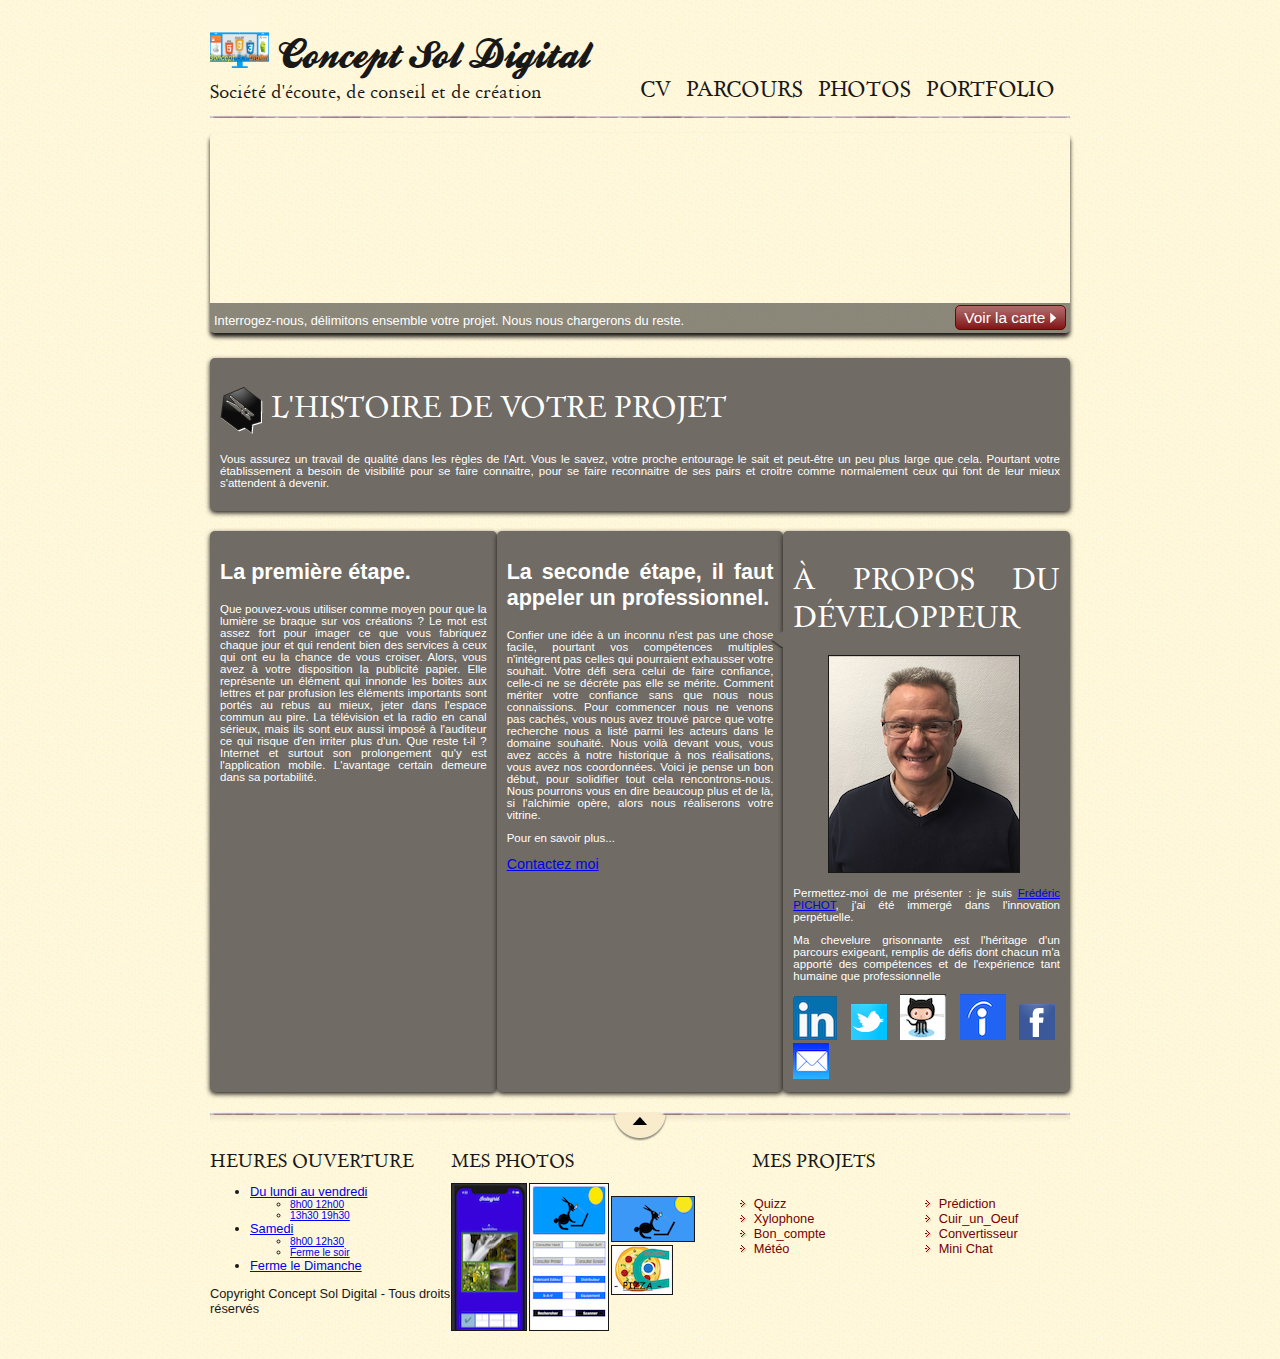
==== index.html @ aeae1b30 "Add files via upload" ====
<!DOCTYPE html>
<html>
    <head>
        <meta charset="utf-8">
        <title>Concept Sol Digital</title>
        <!--<link rel="stylesheet" href="css/bootstrap.min.css"/>-->
        <link rel="stylesheet" href="style.css"/>
        
    </head>
    
    <body>
        <div id="bloc_page">
            <header>
                <div id="titre_principal">
                 <div id="logo"> 
                        <img src="images/LogoFP.png" alt="Logo_Societe"/>
                        <h1>Concept Sol Digital</h1>    
                    </div>
                    <h2>Société d'écoute, de conseil et de création</h2>
                </div>
                
                <nav id= "menu2">
                    <ul>
                        <li><a href="CV2.html">CV</a></li>
                        <li><a href="CV.html">Parcours</a></li>
                        <li><a href="photos.html">Photos</a></li>
                        <li><a href="portfolio.html">Portfolio</a></li>
                    </ul>
                </nav>
            </header>
            
            <div id="banniere_image">
                <div id="banniere_description">
                    Interrogez-nous, délimitons ensemble votre projet. Nous nous chargerons du reste.
                    <a href="VoirCarte.html" class="bouton_rouge">Voir la carte <img src="images/flecheblanchedroite.png" alt="" /></a>
                </div>
            </div>
            
            <section>
                <aside>
                    <h1><img src="images/ico_epingle.png" alt="Catégorie voyage" class="ico_categorie" />L'histoire de votre projet</h1>
                    <p>Vous assurez un travail de qualité dans les règles de l'Art. Vous le savez, votre proche entourage le sait et peut-être un peu plus large que cela. Pourtant votre établissement a besoin de visibilité pour se faire connaitre, pour se faire reconnaitre de ses pairs et croitre comme normalement ceux qui font de leur mieux s'attendent à devenir. </p>
                </aside>
            </section>
            <section>
                <aside>
                    <h2>La première étape.</h2> 
                    <p>Que pouvez-vous utiliser comme moyen pour que la lumière se braque sur vos créations ? Le mot est assez fort pour imager ce que vous fabriquez chaque jour et qui rendent bien des services à ceux qui ont eu la chance de vous croiser. Alors, vous avez à votre disposition la publicité papier. Elle représente un élément qui innonde les boites aux lettres et par profusion les éléments importants sont portés au rebus au mieux, jeter dans l'espace commun au pire. La télévision et la radio en canal sérieux, mais ils sont eux aussi imposé à l'auditeur ce qui risque d'en irriter plus d'un. Que reste t-il ? Internet et surtout son prolongement qu'y est l'application mobile. L'avantage certain demeure dans sa portabilité. </p>
                </aside>
                <aside>
                    <h2>La seconde étape, il faut appeler un professionnel.</h2>
                    <p>Confier une idée à un inconnu n'est pas une chose facile, pourtant vos compétences multiples n'intègrent pas celles qui pourraient exhausser votre souhait. Votre défi sera celui de faire confiance, celle-ci ne se décrète pas elle se mérite. Comment mériter votre confiance sans que nous nous connaissions. Pour commencer nous ne venons pas cachés, vous nous avez trouvé parce que votre recherche nous a listé parmi les acteurs dans le domaine souhaité. Nous voilà devant vous, vous avez accès à notre historique à nos réalisations, vous avez nos coordonnées. Voici je pense un bon début, pour solidifier tout cela rencontrons-nous. Nous pourrons vous en dire beaucoup plus et de là, si l'alchimie opère, alors nous réaliserons votre vitrine.</p>
                    <p>Pour en savoir plus...</p>
                    <a href = "mailto:fpired@icloud.com/" target= "_blank"> Contactez moi</a><br />
                    <!--<a href = "https://www.linkedin.com/in/frederic-pichot/" target= "_blank"> Frédéric Pichot</a><br />-->
                </aside>
                <aside>
                    <h1>À propos du développeur</h1>
                    <img src="images/bulle.png" alt="" id="fleche_bulle" />
                    <p id="photo_zozor"><img src="images/frederic_mini.png" alt="Photo Proprio" /></p>
                    <p>Permettez-moi de me présenter&nbsp;: je suis <a href="Qui_suis_je.html">Frédéric PICHOT</a>, j'ai été immergé dans l'innovation perpétuelle.</p>
                    <p>Ma chevelure grisonnante est l'héritage d'un parcours exigeant, remplis de défis dont chacun m'a apporté des compétences et de l'expérience tant humaine que professionnelle</p>
                    <div>
                        <a href = "https://www.linkedin.com/in/frederic-pichot/" target= "_blank"><img src="images/Linkedin.png" alt="linkedin" /></a>
                        <a href="https://twitter.com/fpired18" target= "_blank"><img src="images/twitter.png" alt="Twitter"/></a>
                        <a href="https://github.com/fpired18?tab=repositories" target= "_blank"><img src="images/GitHub.png" alt="github"/></a>
                        <a href="https://my.indeed.com/p/frdricp-mgewaiv/profile" target= "_blank"><img src="images/Indeed.png" alt="indeed" alt="indeed" /></a>
                        <a href="https://www.facebook.com/frederic.pichot.50" target="_blank"><img src="images/facebook.png" alt="RSS" /></a>
                        <a href="mailto:fpired@icloud.com/" target= "_blank"><img src="images/Contact-me.png" alt="RSS" /></a>
                    </div>
                </aside>
            </section>
            
            <footer>
                <div id="tweet">
                    <h1>Heures Ouverture</h1>
                    <ul>
                        <li><a href="#">Du lundi au vendredi </a></li>
                            <ul>
                                <li><a href="#">8h00 12h00</a></li>
                                <li><a href="#">13h30 19h30</a></li>
                            </ul>
                        <li><a href="#">Samedi</a></li>
                            <ul>
                                <li><a href="#">8h00 12h30</a></li>
                                <li><a href="#">Ferme le soir</a></li>
                            </ul>
                        <li><a href="#">Ferme le Dimanche </a></li>
                    </ul>
                    <p>Copyright Concept Sol Digital - Tous droits réservés</p>
                </div>
                <div id="mes_photos">
                    <h1>Mes photos</h1>
                    <section><img src="images/Instagrid_mini.png" alt="Photographie" /><img src="images/ITSM_mini.png" alt="Photographie" />
                            <p><img src="images/LogoITSM.png" alt="Photographie" /></br>
                            <img src="images/OC-Pizza.png" alt="Photographie" /></p>
                    </section>
                </div>
                <div id="mes_amis">
                    <h1>Mes projets</h1>
                    <div id="listes_amis">
                        <ul>
                            <li><a href="images/Quizzler.png">Quizz</a></li>
                            <li><a href="images/Xylophone.png">Xylophone</a></li>
                            <li><a href="images/Tipsy.png">Bon_compte</a></li>
                            <li><a href="images/Climat.png">Météo</a></li>
                        </ul>
                        <ul>
                            <li><a href="images/Destiniti.png">Prédiction</a></li>
                            <li><a href="images/EggTimer.png">Cuir_un_Oeuf</a></li>
                            <li><a href="images/ByteCoin.png">Convertisseur</a></li>
                            <li><a href="images/FlashChat.png">Mini Chat</a></li>
                        </ul>
                    </div>
                </div>
            </footer>
        </div>
    </body>
</html>
---- style.css ----
#conteneur 
{
display: flex; 
flex-direction: column;
    justify-content: space-between; 
}

#menu {
    display: flex;
    justify-content: space-around;
    width: 300px;
    border: 3px blue outset;
    border-radius: 20px / 10px;
    width: 65%;
    margin: auto;
    padding: 5px 2px 5px 2px;
    color: red;
}

/* Définition des polices personnalisées */

@font-face
{
    font-family: 'BallparkWeiner';
    src: url('fonts/ballpark.eot');
    src: url('fonts/ballpark.eot?#iefix') format('embedded-opentype'),
         url('fonts/ballpark.woff') format('woff'),
         url('fonts/ballpark.ttf') format('truetype'),
         url('fonts/ballpark.svg#BallparkWeiner') format('svg');
    font-weight: normal;
    font-style: normal;
}

@font-face
{
    font-family: 'Dayrom';
    src: url('fonts/dayrom.eot');
    src: url('fonts/dayrom.eot?#iefix') format('embedded-opentype'),
         url('fonts/dayrom.woff') format('woff'),
         url('fonts/dayrom.ttf') format('truetype'),
         url('fonts/dayrom.svg#Dayrom') format('svg');
    font-weight: normal;
    font-style: normal;
}

/* Eléments principaux de la page */

body
{
    background: url('images/fond_jaune.png');
    font-family: 'Trebuchet MS', Arial, sans-serif;
    color: #181818;
}

#bloc_page
{
    width: 860px;
    margin: auto;
}

section h1, footer h1, nav a
{
    font-family: Dayrom, serif;
    font-weight: normal;
    text-transform: uppercase;
}

/* Header */

header
{
    background: url('images/separateur.png') repeat-x bottom;
    display: flex;
    justify-content: space-between;
    align-items: flex-end;
}

#titre_principal
{
    display: flex;
    flex-direction: column;
}

#logo
{
    display: flex;
    flex-direction: row;
    align-items: baseline;
}

#logo img
{
    width: 59px;
    height: 60px;
}

header h1
{
    font-family: 'BallparkWeiner', serif;
    font-size: 2.5em;
    font-weight: normal;
    margin: 0 0 0 10px;
}

header h2
{
    font-family: Dayrom, serif;
    font-size: 1.1em;
    margin-top: 0px;
    font-weight: normal;
}

/* Navigation */

nav ul
{
    list-style-type: none;
    display: flex;
}

nav li
{
    margin-right: 15px;
}

nav a
{
    font-size: 1.3em;
    color: #181818;
    padding-bottom: 3px;
    text-decoration: none;
}

nav a:hover
{
    color: #3498db;
    border-bottom: 13px solid #3498db;
}


/* Bannière */

#banniere_image
{
    margin-top: 15px;
    height: 200px;
    border-radius: 5px;
    background: url('images/BandeauPortFolio.png') no-repeat;
    position: relative;
    box-shadow: 0px 4px 4px #1c1a19;
    margin-bottom: 25px;
}

#banniere_description
{
    position: absolute;
    bottom: 0;
    border-radius: 0px 0px 5px 5px;
    width: 99.5%;
    height: 20px;
    padding-top: 10px;
    padding-left: 4px;
    background-color: rgba(24,24,24,0.5);
    color: white;
    font-size: 0.8em;
    
}

.bouton_rouge
{
    height: 20px;
    position: absolute;
    right: 4px;
    bottom: 3px;
    background: url('images/fond_degraderouge.png') repeat-x;
    border: 1px solid #760001;
    border-radius: 5px;
    font-size: 1.2em;
    text-align: center;
    padding: 3px 8px 0px 8px;
    color: white;
    text-decoration: none;
}

.bouton_rouge img
{
    border: 0;
}


/* Corps */

section
{
    display: flex;
    margin-bottom: 20px;
}

article, aside
{
    text-align: justify;
}

article
{
    margin-right: 20px;
    flex: 3;
}

.ico_categorie
{
    vertical-align: middle;
    margin-right: 8px;
}

article p, aside p
{
    font-size: 0.8em;
}

aside
{
    flex: 1.2;
    position: relative;
    background-color: #706b64;
    box-shadow: 0px 2px 5px #1c1a19;
    border-radius: 5px;
    padding: 10px;
    color: white;
    font-size: 0.9em;
}

#fleche_bulle
{
    position: absolute;
    top: 100px;
    left: -12px;
}

#photo_zozor
{
    text-align: center;
}

#photo_zozor img
{
    border: 1px solid #181818;
}

aside img
{
    margin-right: 5px;
}


/* Footer */

footer
{
    display: flex;
    background:  url('images/ico_top.png') no-repeat top center, url('images/separateur.png') repeat-x top, url('images/ombre.png') repeat-x top;
    padding-top: 25px;
}

footer p, footer ul
{
    font-size: 0.8em;
}

footer h1
{
    font-size: 1.1em;
}


#tweet
{
    width: 28%;
}

#mes_photos
{
    width: 35%;
}

#mes_amis
{
    width: 31%;
}

#mes_photos img
{
    border: 1px solid #181818;
    margin-right: 2px;
}

#listes_amis
{
    display: flex;
    justify-content: space-between;
    margin-top: 0;
}

#mes_amis ul
{
    list-style-image: url('images/ico_liensexterne.png');
    padding-left: 2px;
}

#mes_amis a
{
    text-decoration: none;
    color: #760001;
}
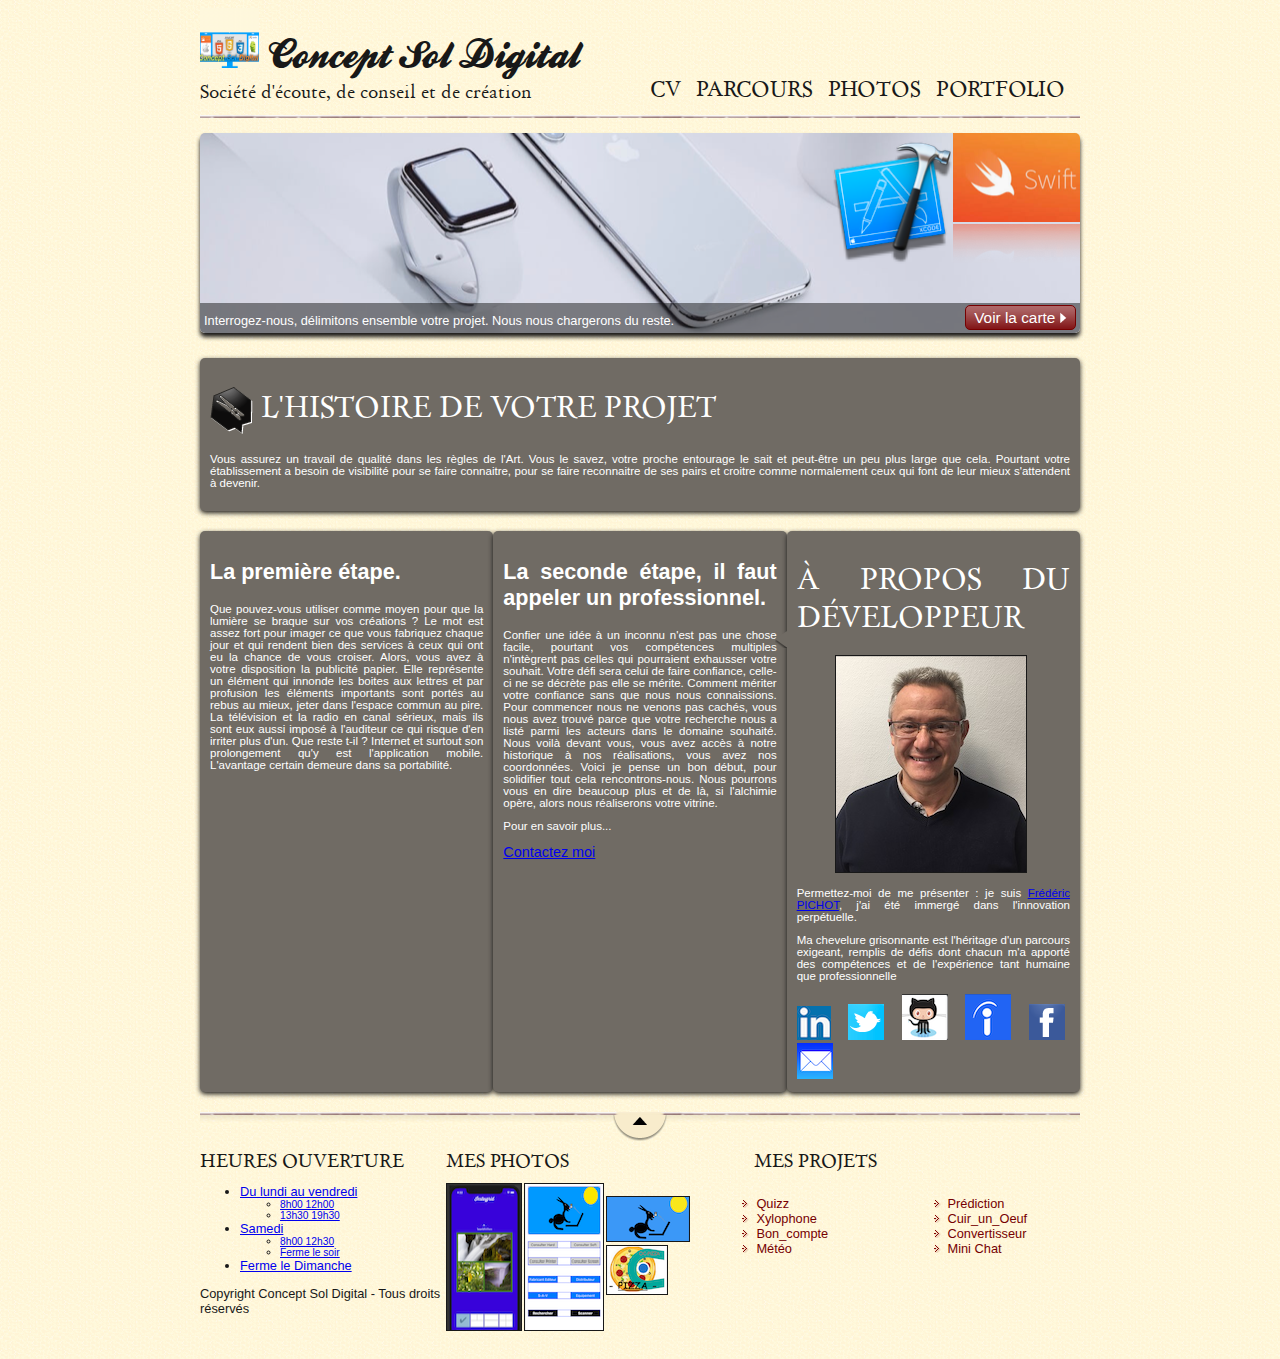
==== commit 576d75ac: "Update index.html" ====
--- a/index.html
+++ b/index.html
@@ -61,7 +61,7 @@
                     <p>Permettez-moi de me présenter&nbsp;: je suis <a href="Qui_suis_je.html">Frédéric PICHOT</a>, j'ai été immergé dans l'innovation perpétuelle.</p>
                     <p>Ma chevelure grisonnante est l'héritage d'un parcours exigeant, remplis de défis dont chacun m'a apporté des compétences et de l'expérience tant humaine que professionnelle</p>
                     <div>
-                        <a href = "https://www.linkedin.com/in/frederic-pichot/" target= "_blank"><img src="images/Linkedin.png" alt="linkedin" /></a>
+                        <a href = "https://www.linkedin.com/in/frederic-pichot/" target= "_blank"><img src="images/linkedin.png" alt="linkedin" /></a>
                         <a href="https://twitter.com/fpired18" target= "_blank"><img src="images/twitter.png" alt="Twitter"/></a>
                         <a href="https://github.com/fpired18?tab=repositories" target= "_blank"><img src="images/GitHub.png" alt="github"/></a>
                         <a href="https://my.indeed.com/p/frdricp-mgewaiv/profile" target= "_blank"><img src="images/Indeed.png" alt="indeed" alt="indeed" /></a>
--- a/style.css
+++ b/style.css
@@ -55,7 +55,7 @@
 
 #bloc_page
 {
-    width: 860px;
+    width: 880px;
     margin: auto;
 }
 
@@ -146,7 +146,7 @@
     margin-top: 15px;
     height: 200px;
     border-radius: 5px;
-    background: url('images/BandeauPortFolio.png') no-repeat;
+    background: url('images/BandeauPortfolio.png') no-repeat;
     position: relative;
     box-shadow: 0px 4px 4px #1c1a19;
     margin-bottom: 25px;
@@ -312,4 +312,4 @@
 {
     text-decoration: none;
     color: #760001;
-}+}
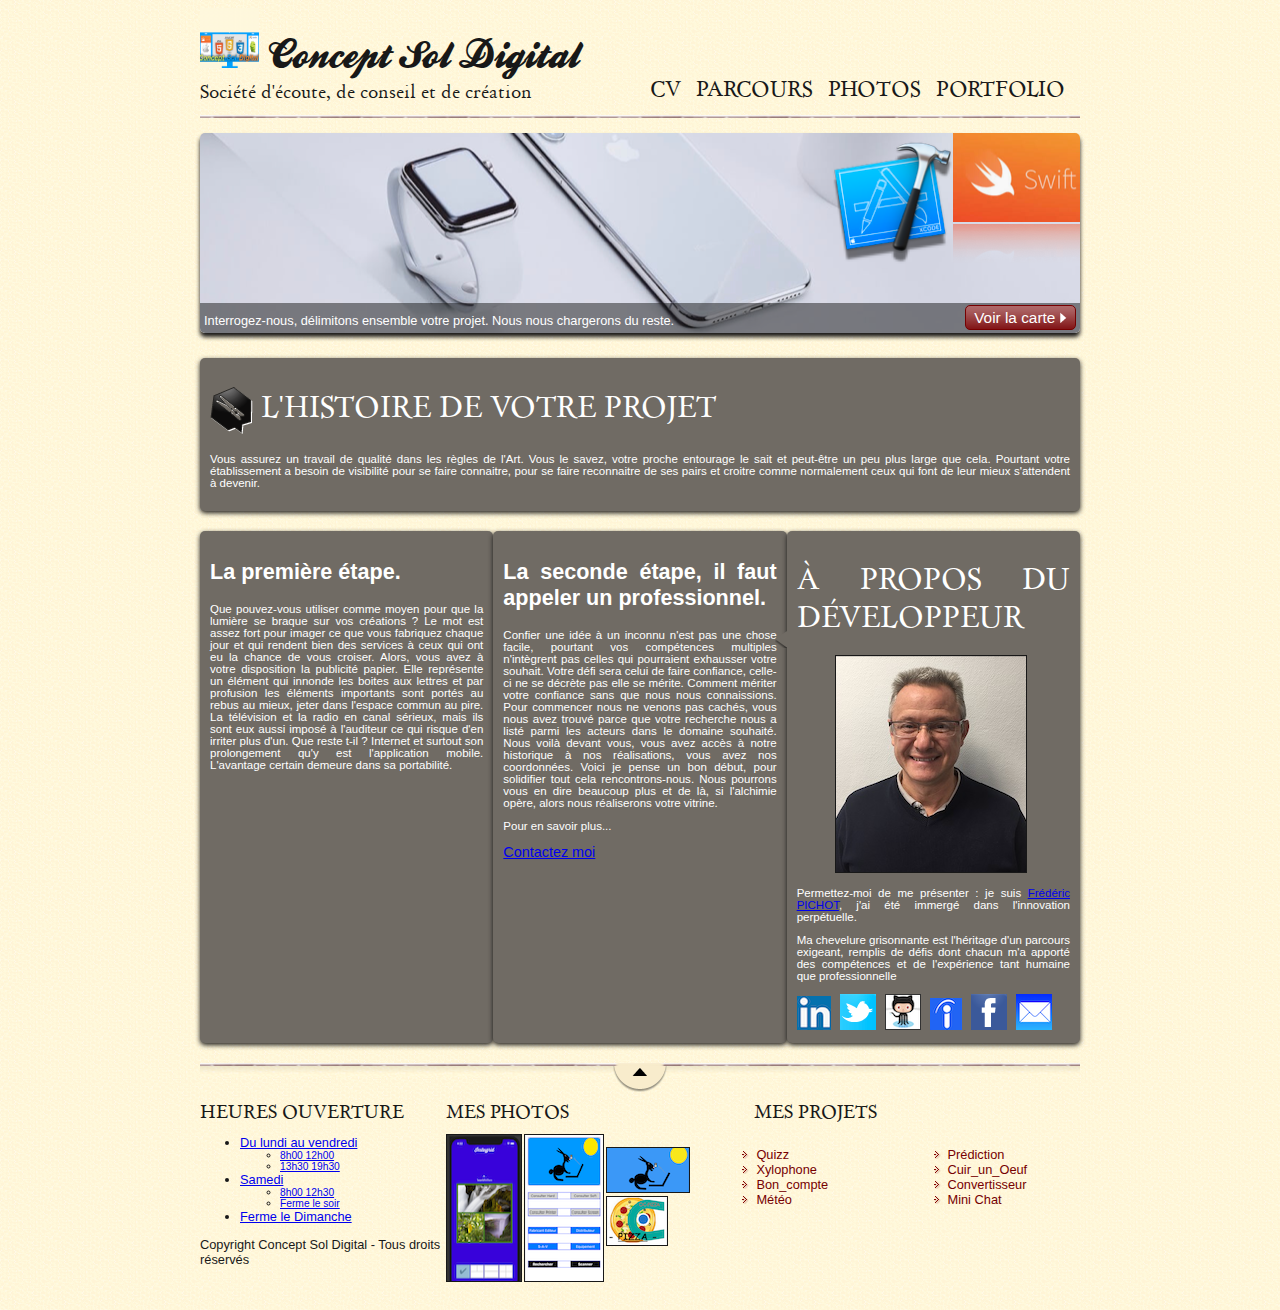
==== commit c4ac3572: "Update index.html" ====
--- a/index.html
+++ b/index.html
@@ -63,8 +63,8 @@
                     <div>
                         <a href = "https://www.linkedin.com/in/frederic-pichot/" target= "_blank"><img src="images/linkedin.png" alt="linkedin" /></a>
                         <a href="https://twitter.com/fpired18" target= "_blank"><img src="images/twitter.png" alt="Twitter"/></a>
-                        <a href="https://github.com/fpired18?tab=repositories" target= "_blank"><img src="images/GitHub.png" alt="github"/></a>
-                        <a href="https://my.indeed.com/p/frdricp-mgewaiv/profile" target= "_blank"><img src="images/Indeed.png" alt="indeed" alt="indeed" /></a>
+                        <a href="https://github.com/fpired18?tab=repositories" target= "_blank"><img src="images/github.png" alt="github"/></a>
+                        <a href="https://my.indeed.com/p/frdricp-mgewaiv/profile" target= "_blank"><img src="images/indeed.png" alt="indeed" alt="indeed" /></a>
                         <a href="https://www.facebook.com/frederic.pichot.50" target="_blank"><img src="images/facebook.png" alt="RSS" /></a>
                         <a href="mailto:fpired@icloud.com/" target= "_blank"><img src="images/Contact-me.png" alt="RSS" /></a>
                     </div>
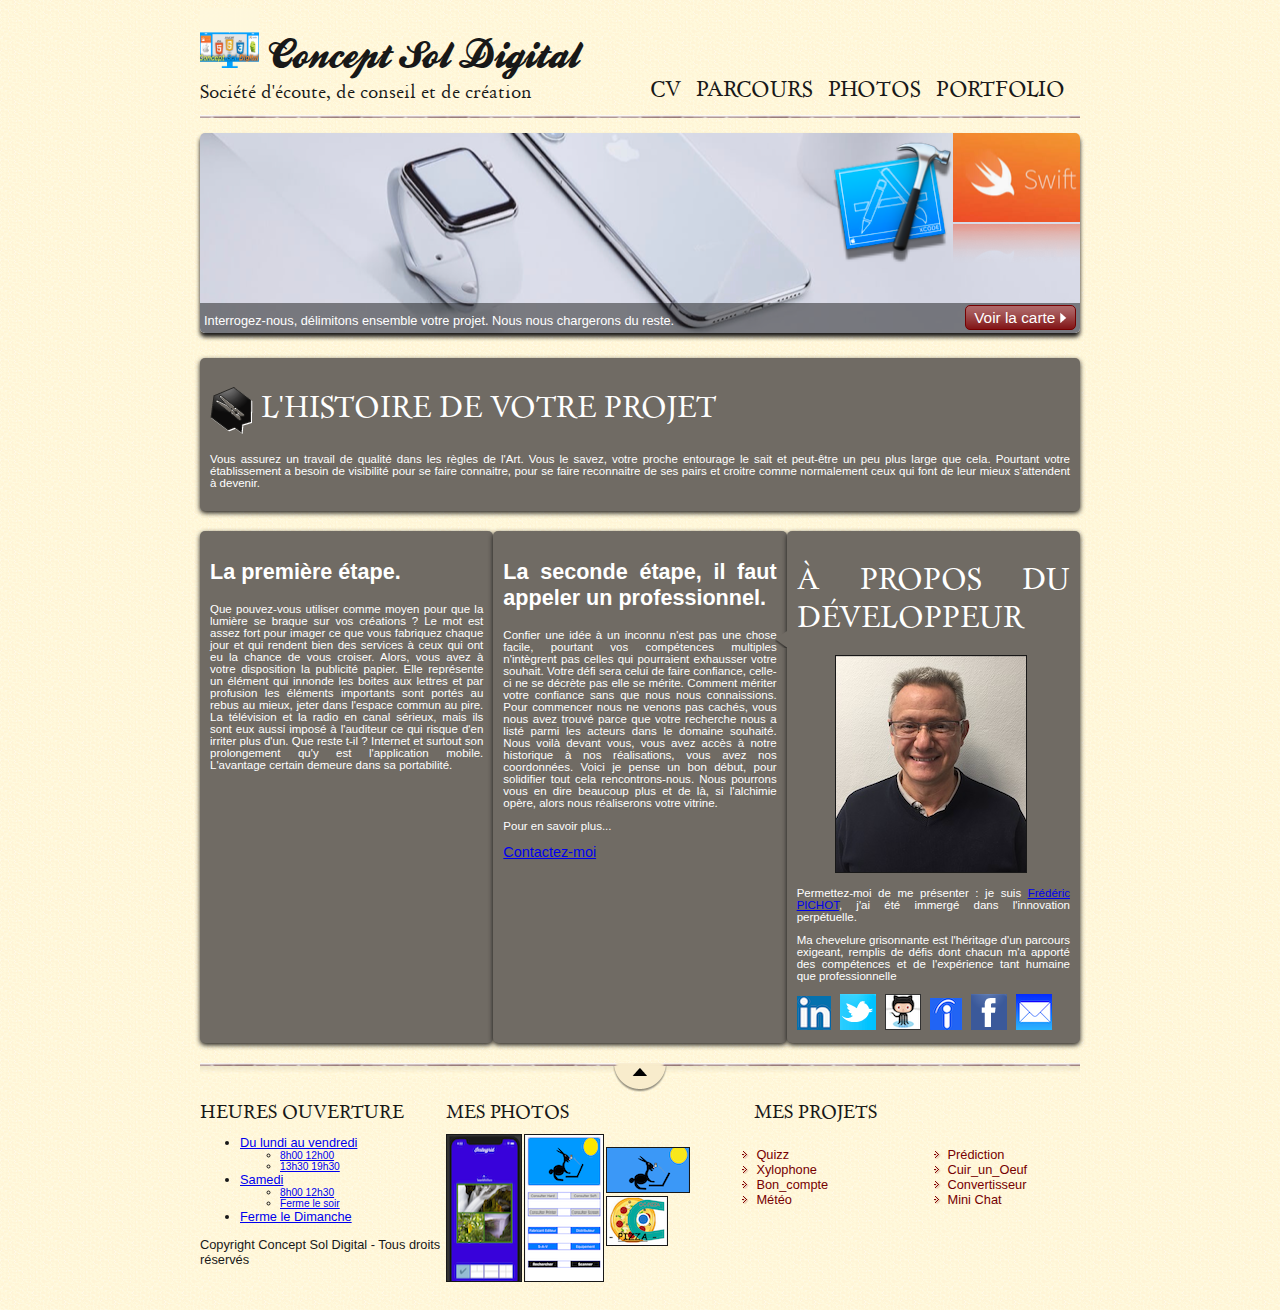
==== commit 7b2ca5ab: "Update index.html" ====
--- a/index.html
+++ b/index.html
@@ -51,7 +51,7 @@
                     <h2>La seconde étape, il faut appeler un professionnel.</h2>
                     <p>Confier une idée à un inconnu n'est pas une chose facile, pourtant vos compétences multiples n'intègrent pas celles qui pourraient exhausser votre souhait. Votre défi sera celui de faire confiance, celle-ci ne se décrète pas elle se mérite. Comment mériter votre confiance sans que nous nous connaissions. Pour commencer nous ne venons pas cachés, vous nous avez trouvé parce que votre recherche nous a listé parmi les acteurs dans le domaine souhaité. Nous voilà devant vous, vous avez accès à notre historique à nos réalisations, vous avez nos coordonnées. Voici je pense un bon début, pour solidifier tout cela rencontrons-nous. Nous pourrons vous en dire beaucoup plus et de là, si l'alchimie opère, alors nous réaliserons votre vitrine.</p>
                     <p>Pour en savoir plus...</p>
-                    <a href = "mailto:fpired@icloud.com/" target= "_blank"> Contactez moi</a><br />
+                    <a href = "mailto:fpired@icloud.com/" target= "_blank"> Contactez-moi</a><br />
                     <!--<a href = "https://www.linkedin.com/in/frederic-pichot/" target= "_blank"> Frédéric Pichot</a><br />-->
                 </aside>
                 <aside>
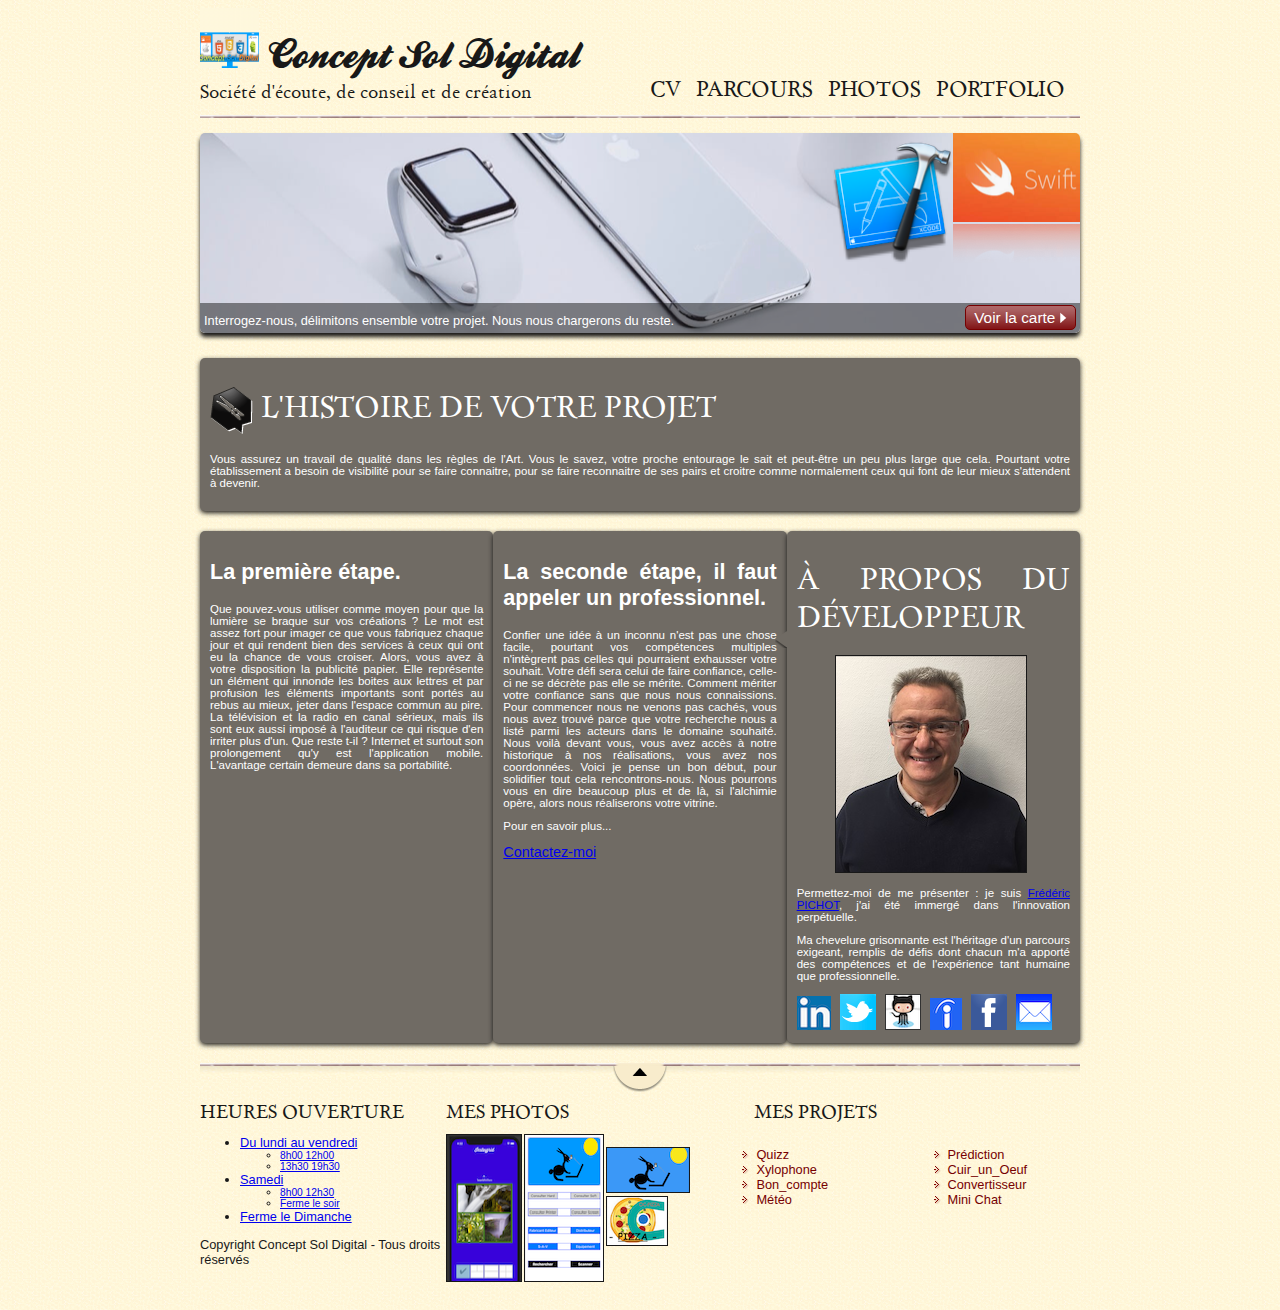
==== commit 215a612c: "Update index.html" ====
--- a/index.html
+++ b/index.html
@@ -59,7 +59,7 @@
                     <img src="images/bulle.png" alt="" id="fleche_bulle" />
                     <p id="photo_zozor"><img src="images/frederic_mini.png" alt="Photo Proprio" /></p>
                     <p>Permettez-moi de me présenter&nbsp;: je suis <a href="Qui_suis_je.html">Frédéric PICHOT</a>, j'ai été immergé dans l'innovation perpétuelle.</p>
-                    <p>Ma chevelure grisonnante est l'héritage d'un parcours exigeant, remplis de défis dont chacun m'a apporté des compétences et de l'expérience tant humaine que professionnelle</p>
+                    <p>Ma chevelure grisonnante est l'héritage d'un parcours exigeant, remplis de défis dont chacun m'a apporté des compétences et de l'expérience tant humaine que professionnelle.</p>
                     <div>
                         <a href = "https://www.linkedin.com/in/frederic-pichot/" target= "_blank"><img src="images/linkedin.png" alt="linkedin" /></a>
                         <a href="https://twitter.com/fpired18" target= "_blank"><img src="images/twitter.png" alt="Twitter"/></a>
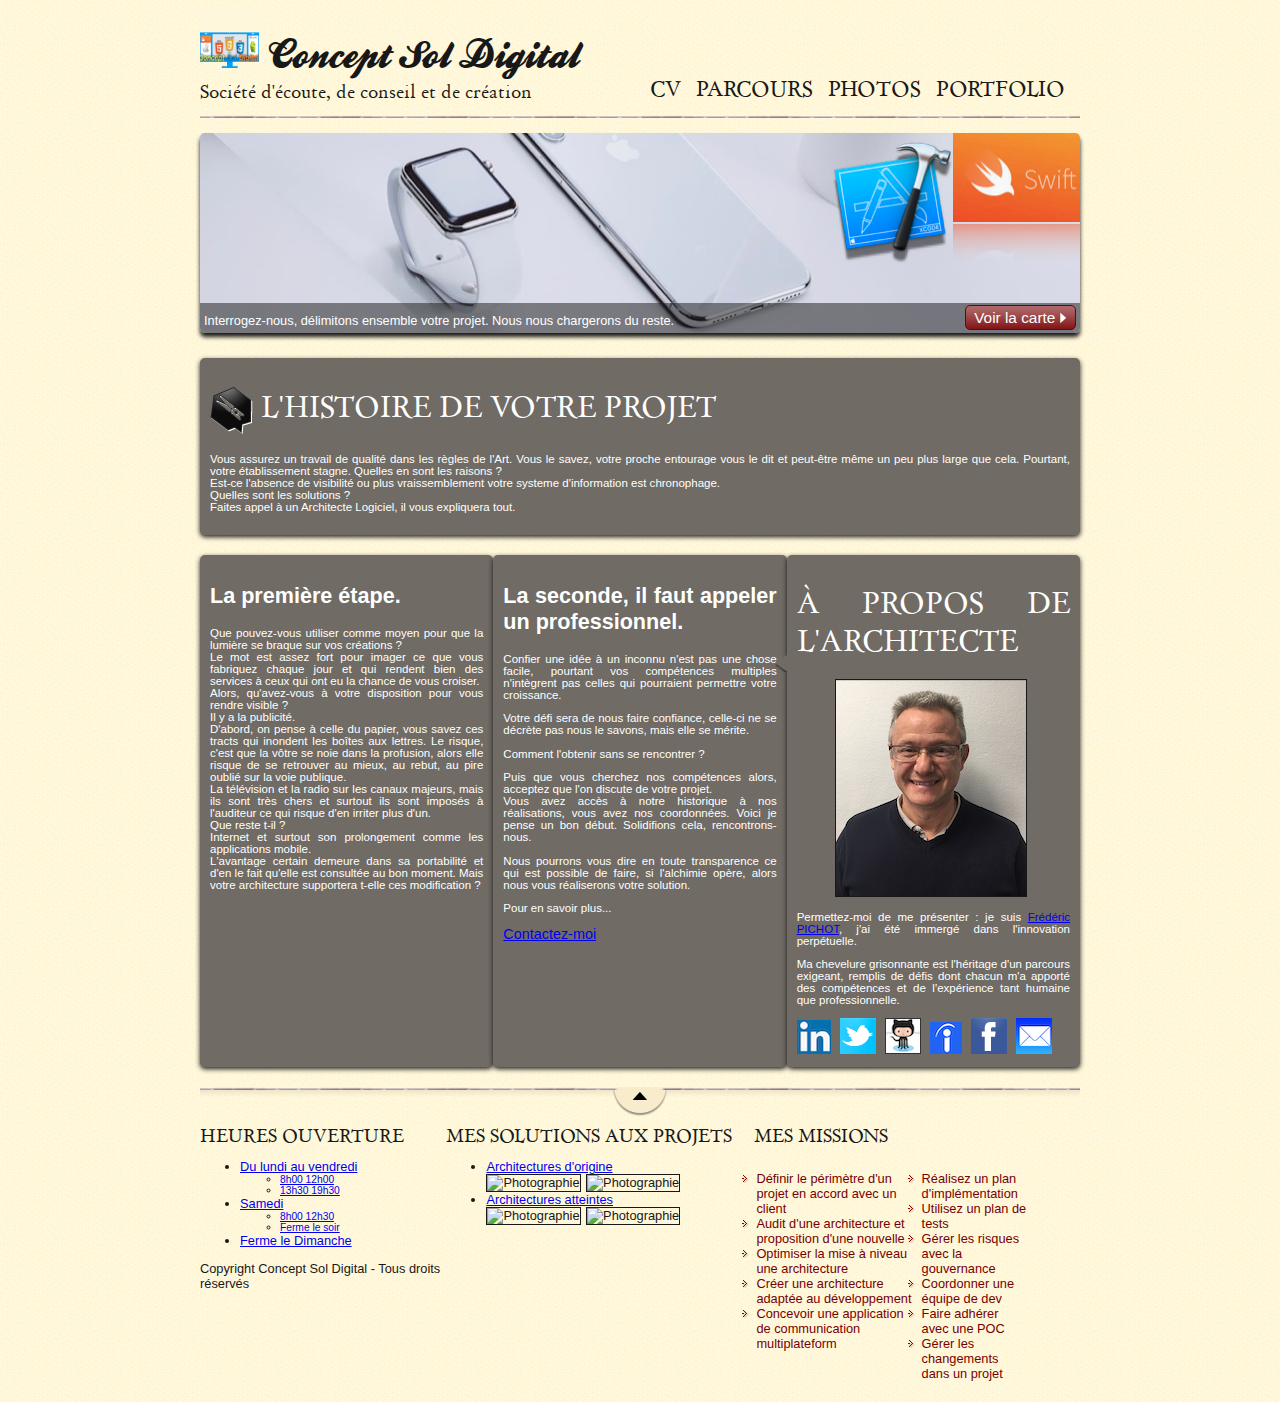
==== commit 4f9815c7: "transformation index.html" ====
--- a/index.html
+++ b/index.html
@@ -39,23 +39,24 @@
             <section>
                 <aside>
                     <h1><img src="images/ico_epingle.png" alt="Catégorie voyage" class="ico_categorie" />L'histoire de votre projet</h1>
-                    <p>Vous assurez un travail de qualité dans les règles de l'Art. Vous le savez, votre proche entourage le sait et peut-être un peu plus large que cela. Pourtant votre établissement a besoin de visibilité pour se faire connaitre, pour se faire reconnaitre de ses pairs et croitre comme normalement ceux qui font de leur mieux s'attendent à devenir. </p>
+                    <p>Vous assurez un travail de qualité dans les règles de l'Art. Vous le savez, votre proche entourage vous le dit et peut-être même un peu plus large que cela. Pourtant, votre établissement stagne.
+                    Quelles en sont les raisons ?<br> Est-ce l'absence de  visibilité ou plus vraissemblement votre systeme d'information est chronophage. <br>Quelles sont les solutions ?<br>Faites appel à un Architecte Logiciel, il vous expliquera tout. </p>
                 </aside>
             </section>
             <section>
                 <aside>
                     <h2>La première étape.</h2> 
-                    <p>Que pouvez-vous utiliser comme moyen pour que la lumière se braque sur vos créations ? Le mot est assez fort pour imager ce que vous fabriquez chaque jour et qui rendent bien des services à ceux qui ont eu la chance de vous croiser. Alors, vous avez à votre disposition la publicité papier. Elle représente un élément qui innonde les boites aux lettres et par profusion les éléments importants sont portés au rebus au mieux, jeter dans l'espace commun au pire. La télévision et la radio en canal sérieux, mais ils sont eux aussi imposé à l'auditeur ce qui risque d'en irriter plus d'un. Que reste t-il ? Internet et surtout son prolongement qu'y est l'application mobile. L'avantage certain demeure dans sa portabilité. </p>
+                    <p>Que pouvez-vous utiliser comme moyen pour que la lumière se braque sur vos créations ? <br> Le mot est assez fort pour imager ce que vous fabriquez chaque jour et qui rendent bien des services à ceux qui ont eu la chance de vous croiser. <br> Alors, qu'avez-vous à votre disposition pour vous rendre visible ? <br> Il y a la publicité. <br> D'abord, on pense à celle du papier, vous savez ces tracts qui inondent les boîtes aux lettres. Le risque, c'est que la vôtre se noie dans la profusion, alors elle risque de se retrouver au mieux, au rebut, au pire oublié sur la voie publique. <br>La télévision et la radio sur les canaux majeurs, mais ils sont très chers et surtout ils sont imposés à l'auditeur ce qui risque d'en irriter plus d'un. <br> Que reste t-il ? <br> Internet et surtout son prolongement comme les applications mobile. <br> L'avantage certain demeure dans sa portabilité et d'en le fait qu'elle est consultée au bon moment. Mais votre architecture supportera t-elle ces modification ? </p>
                 </aside>
                 <aside>
-                    <h2>La seconde étape, il faut appeler un professionnel.</h2>
-                    <p>Confier une idée à un inconnu n'est pas une chose facile, pourtant vos compétences multiples n'intègrent pas celles qui pourraient exhausser votre souhait. Votre défi sera celui de faire confiance, celle-ci ne se décrète pas elle se mérite. Comment mériter votre confiance sans que nous nous connaissions. Pour commencer nous ne venons pas cachés, vous nous avez trouvé parce que votre recherche nous a listé parmi les acteurs dans le domaine souhaité. Nous voilà devant vous, vous avez accès à notre historique à nos réalisations, vous avez nos coordonnées. Voici je pense un bon début, pour solidifier tout cela rencontrons-nous. Nous pourrons vous en dire beaucoup plus et de là, si l'alchimie opère, alors nous réaliserons votre vitrine.</p>
+                    <h2>La seconde, il faut appeler un professionnel.</h2>
+                    <p>Confier une idée à un inconnu n'est pas une chose facile, pourtant vos compétences multiples n'intègrent pas celles qui pourraient permettre votre croissance.</p><p> Votre défi sera de nous faire confiance, celle-ci ne se décrète pas nous le savons, mais elle se mérite. </p><p> Comment l'obtenir sans se rencontrer ? </p><p>Puis que vous cherchez nos compétences alors, acceptez que l'on discute de votre projet. <br> Vous avez accès à notre historique à nos réalisations, vous avez nos coordonnées. Voici je pense un bon début. Solidifions cela, rencontrons-nous.</p><p>Nous pourrons vous dire en toute transparence ce qui est possible de faire, si l'alchimie opère, alors nous vous réaliserons votre solution.</p>
                     <p>Pour en savoir plus...</p>
                     <a href = "mailto:fpired@icloud.com/" target= "_blank"> Contactez-moi</a><br />
                     <!--<a href = "https://www.linkedin.com/in/frederic-pichot/" target= "_blank"> Frédéric Pichot</a><br />-->
                 </aside>
                 <aside>
-                    <h1>À propos du développeur</h1>
+                    <h1>À propos de l'Architecte</h1>
                     <img src="images/bulle.png" alt="" id="fleche_bulle" />
                     <p id="photo_zozor"><img src="images/frederic_mini.png" alt="Photo Proprio" /></p>
                     <p>Permettez-moi de me présenter&nbsp;: je suis <a href="Qui_suis_je.html">Frédéric PICHOT</a>, j'ai été immergé dans l'innovation perpétuelle.</p>
@@ -90,26 +91,34 @@
                     <p>Copyright Concept Sol Digital - Tous droits réservés</p>
                 </div>
                 <div id="mes_photos">
-                    <h1>Mes photos</h1>
-                    <section><img src="images/Instagrid_mini.png" alt="Photographie" /><img src="images/ITSM_mini.png" alt="Photographie" />
-                            <p><img src="images/LogoITSM.png" alt="Photographie" /></br>
-                            <img src="images/OC-Pizza.png" alt="Photographie" /></p>
-                    </section>
+                    <h1>Mes solutions aux projets</h1>
+                    <ul>
+                        <li><a href="#">Architectures d'origine </a></li>
+                            <img src="images/Archi_Avant_mini.png" alt="Photographie" />
+                            <img src="images/Archi_Avant2_mini.png" alt="Photographie" />  
+                        <li><a href="#">Architectures atteintes </a></li>
+                            <img src="images/Archi_Après_mini.png" alt="Photographie" />
+                            <img src="images/Archi_Après2_mini.png" alt="Photographie" />
+                    </ul> 
+                   
                 </div>
                 <div id="mes_amis">
-                    <h1>Mes projets</h1>
+                    <h1>Mes missions</h1>
                     <div id="listes_amis">
                         <ul>
-                            <li><a href="images/Quizzler.png">Quizz</a></li>
-                            <li><a href="images/Xylophone.png">Xylophone</a></li>
-                            <li><a href="images/Tipsy.png">Bon_compte</a></li>
-                            <li><a href="images/Climat.png">Météo</a></li>
+                            <li><a href="Dossier_OC_AL_PDF/PrésentationP2.pdf">Définir le périmètre d'un projet en accord avec un client</a></li>
+                            <li><a href="Dossier_OC_AL_PDF/TP3_OC.pdf">Audit d'une architecture et proposition d'une nouvelle</a></li>
+                            <li><a href="Dossier_OC_AL_PDF/P4_04_presentation.pdf">Optimiser la mise à niveau une architecture</a></li>
+                            <li><a href="Dossier_OC_AL_PDF/P5_5_presentation.pdf">Créer une architecture adaptée au développement</a></li>
+                            <li><a href="Dossier_OC_AL_PDF/P6_03_presentation.pdf">Concevoir une application de communication multiplateform</a></li>
                         </ul>
                         <ul>
-                            <li><a href="images/Destiniti.png">Prédiction</a></li>
-                            <li><a href="images/EggTimer.png">Cuir_un_Oeuf</a></li>
-                            <li><a href="images/ByteCoin.png">Convertisseur</a></li>
-                            <li><a href="images/FlashChat.png">Mini Chat</a></li>
+                            <li><a href="Dossier_OC_AL_PDF/P7_04_presentation.pdf">Réalisez un plan d'implémentation</a></li>
+                            <li><a href="Dossier_OC_AL_PDF/P8_04_presentation.pdf">Utilisez un plan de tests</a></li>
+                            <li><a href="Dossier_OC_AL_PDF/P9_04_presentation.pdf">Gérer les risques avec la gouvernance</a></li>
+                            <li><a href="Dossier_OC_AL_PDF/P10_05_presentation.pdf">Coordonner une équipe de dev</a></li>
+                            <li><a href="Dossier_OC_AL_PDF/Presentation.pdf">Faire adhérer avec une POC</a></li>
+                            <li><a href="Dossier_OC_AL_PDF/P12_5_presentation.pdf">Gérer les changements dans un projet</a></li>
                         </ul>
                     </div>
                 </div>
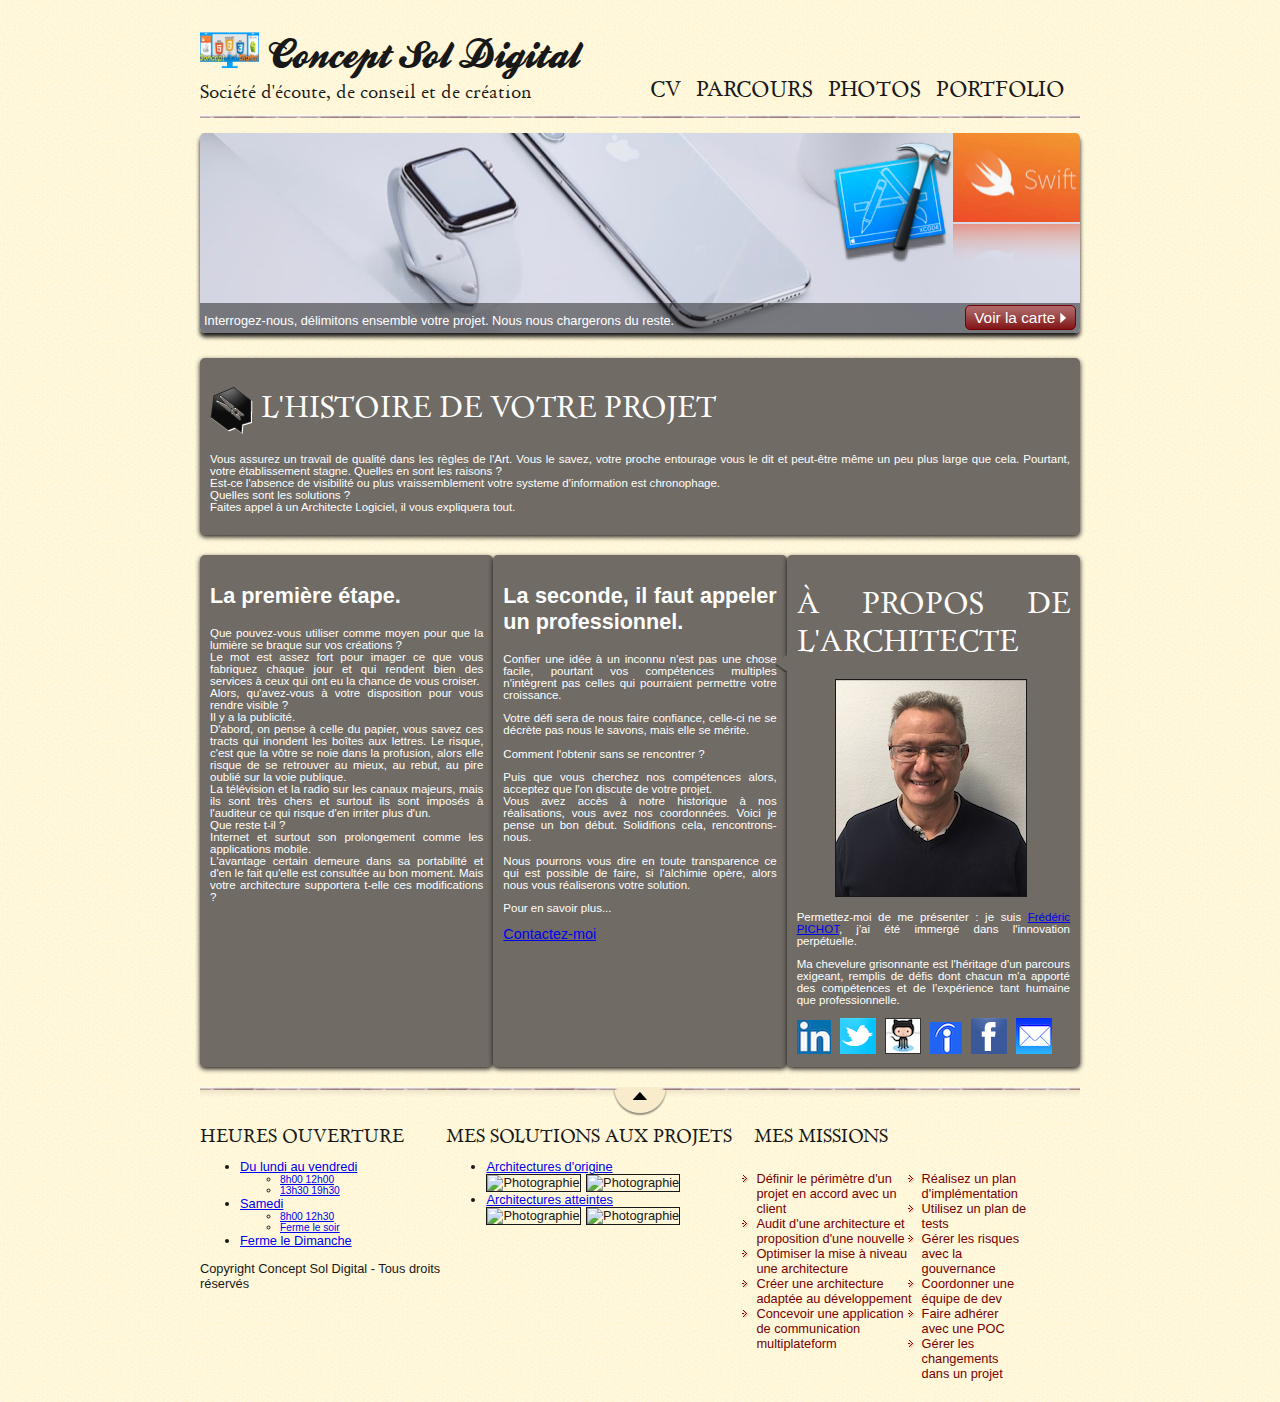
==== commit e412ba0d: "Update index.html" ====
--- a/index.html
+++ b/index.html
@@ -46,7 +46,7 @@
             <section>
                 <aside>
                     <h2>La première étape.</h2> 
-                    <p>Que pouvez-vous utiliser comme moyen pour que la lumière se braque sur vos créations ? <br> Le mot est assez fort pour imager ce que vous fabriquez chaque jour et qui rendent bien des services à ceux qui ont eu la chance de vous croiser. <br> Alors, qu'avez-vous à votre disposition pour vous rendre visible ? <br> Il y a la publicité. <br> D'abord, on pense à celle du papier, vous savez ces tracts qui inondent les boîtes aux lettres. Le risque, c'est que la vôtre se noie dans la profusion, alors elle risque de se retrouver au mieux, au rebut, au pire oublié sur la voie publique. <br>La télévision et la radio sur les canaux majeurs, mais ils sont très chers et surtout ils sont imposés à l'auditeur ce qui risque d'en irriter plus d'un. <br> Que reste t-il ? <br> Internet et surtout son prolongement comme les applications mobile. <br> L'avantage certain demeure dans sa portabilité et d'en le fait qu'elle est consultée au bon moment. Mais votre architecture supportera t-elle ces modification ? </p>
+                    <p>Que pouvez-vous utiliser comme moyen pour que la lumière se braque sur vos créations ? <br> Le mot est assez fort pour imager ce que vous fabriquez chaque jour et qui rendent bien des services à ceux qui ont eu la chance de vous croiser. <br> Alors, qu'avez-vous à votre disposition pour vous rendre visible ? <br> Il y a la publicité. <br> D'abord, on pense à celle du papier, vous savez ces tracts qui inondent les boîtes aux lettres. Le risque, c'est que la vôtre se noie dans la profusion, alors elle risque de se retrouver au mieux, au rebut, au pire oublié sur la voie publique. <br>La télévision et la radio sur les canaux majeurs, mais ils sont très chers et surtout ils sont imposés à l'auditeur ce qui risque d'en irriter plus d'un. <br> Que reste t-il ? <br> Internet et surtout son prolongement comme les applications mobile. <br> L'avantage certain demeure dans sa portabilité et d'en le fait qu'elle est consultée au bon moment. Mais votre architecture supportera t-elle ces modifications ? </p>
                 </aside>
                 <aside>
                     <h2>La seconde, il faut appeler un professionnel.</h2>
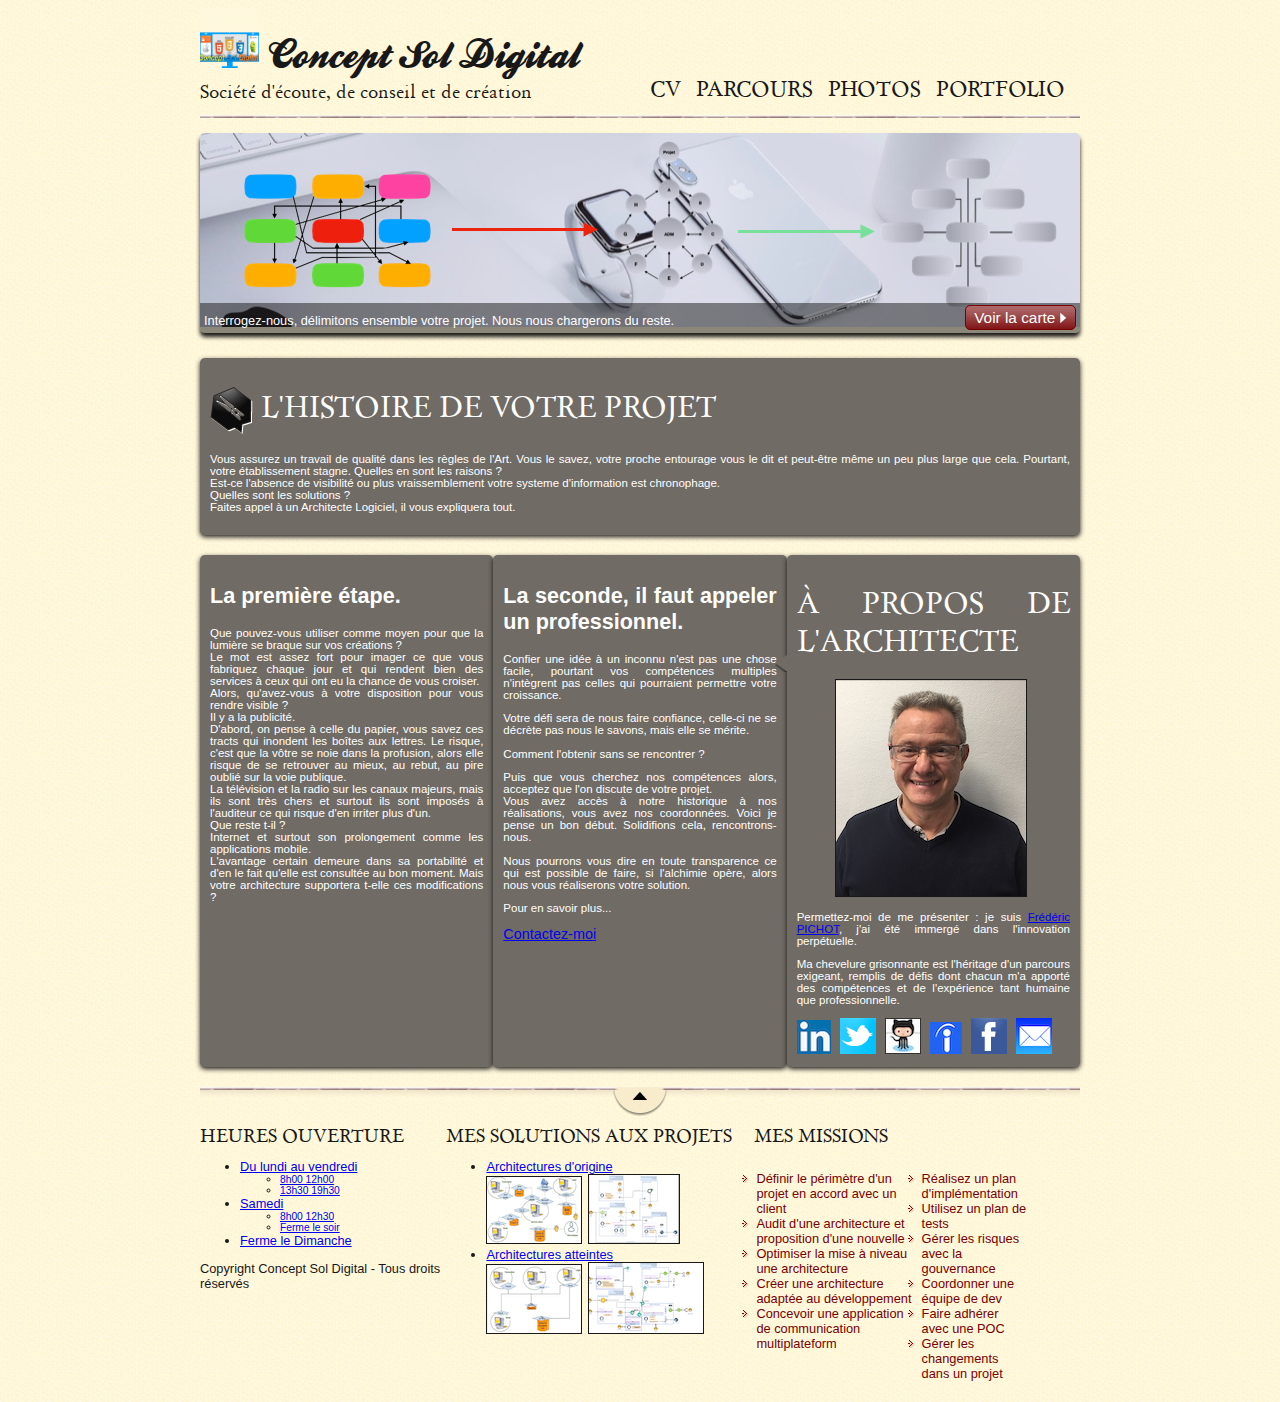
==== commit 0e4ce2e6: "Update index.html" ====
--- a/index.html
+++ b/index.html
@@ -43,11 +43,13 @@
                     Quelles en sont les raisons ?<br> Est-ce l'absence de  visibilité ou plus vraissemblement votre systeme d'information est chronophage. <br>Quelles sont les solutions ?<br>Faites appel à un Architecte Logiciel, il vous expliquera tout. </p>
                 </aside>
             </section>
+
             <section>
                 <aside>
                     <h2>La première étape.</h2> 
                     <p>Que pouvez-vous utiliser comme moyen pour que la lumière se braque sur vos créations ? <br> Le mot est assez fort pour imager ce que vous fabriquez chaque jour et qui rendent bien des services à ceux qui ont eu la chance de vous croiser. <br> Alors, qu'avez-vous à votre disposition pour vous rendre visible ? <br> Il y a la publicité. <br> D'abord, on pense à celle du papier, vous savez ces tracts qui inondent les boîtes aux lettres. Le risque, c'est que la vôtre se noie dans la profusion, alors elle risque de se retrouver au mieux, au rebut, au pire oublié sur la voie publique. <br>La télévision et la radio sur les canaux majeurs, mais ils sont très chers et surtout ils sont imposés à l'auditeur ce qui risque d'en irriter plus d'un. <br> Que reste t-il ? <br> Internet et surtout son prolongement comme les applications mobile. <br> L'avantage certain demeure dans sa portabilité et d'en le fait qu'elle est consultée au bon moment. Mais votre architecture supportera t-elle ces modifications ? </p>
                 </aside>
+
                 <aside>
                     <h2>La seconde, il faut appeler un professionnel.</h2>
                     <p>Confier une idée à un inconnu n'est pas une chose facile, pourtant vos compétences multiples n'intègrent pas celles qui pourraient permettre votre croissance.</p><p> Votre défi sera de nous faire confiance, celle-ci ne se décrète pas nous le savons, mais elle se mérite. </p><p> Comment l'obtenir sans se rencontrer ? </p><p>Puis que vous cherchez nos compétences alors, acceptez que l'on discute de votre projet. <br> Vous avez accès à notre historique à nos réalisations, vous avez nos coordonnées. Voici je pense un bon début. Solidifions cela, rencontrons-nous.</p><p>Nous pourrons vous dire en toute transparence ce qui est possible de faire, si l'alchimie opère, alors nous vous réaliserons votre solution.</p>
@@ -55,6 +57,7 @@
                     <a href = "mailto:fpired@icloud.com/" target= "_blank"> Contactez-moi</a><br />
                     <!--<a href = "https://www.linkedin.com/in/frederic-pichot/" target= "_blank"> Frédéric Pichot</a><br />-->
                 </aside>
+
                 <aside>
                     <h1>À propos de l'Architecte</h1>
                     <img src="images/bulle.png" alt="" id="fleche_bulle" />
@@ -90,6 +93,7 @@
                     </ul>
                     <p>Copyright Concept Sol Digital - Tous droits réservés</p>
                 </div>
+                
                 <div id="mes_photos">
                     <h1>Mes solutions aux projets</h1>
                     <ul>
